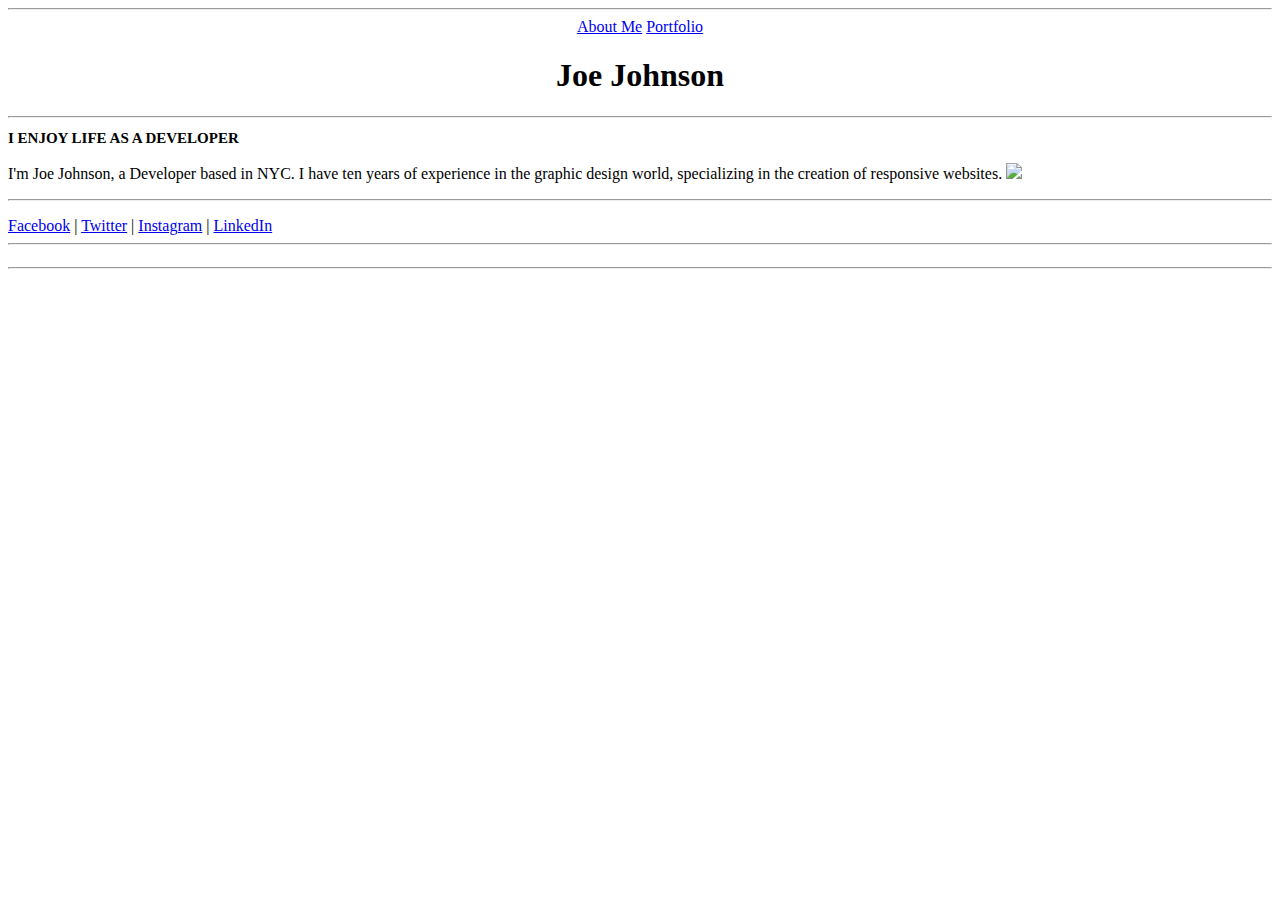
==== index.html @ ddcca63a "added joe photo" ====
<!DOCTYPE html>
<html>
<head>
	<title>Joe Johnson</title>
	<meta charset="utf-8"></meta>
	<link rel="stylesheet" type="text/css" href="styles/styles.css">
</head>
<body>
<hr>
	<nav>
		<a href="index.html">About Me</a>
		<a href="portfolio.html">Portfolio</a>
	</nav>
<h1>Joe Johnson</h1>
<hr>
	<section>
	<h2>I ENJOY LIFE AS A DEVELOPER</h2>
	<p>I'm Joe Johnson, a Developer based in NYC. I have ten years of experience in the graphic design world, specializing in the creation of responsive websites.
	<img src="#">
	<hr>
	</p>
	</section>
	<footer>
			<a href="https://www.facebook.com/" target="_blank">Facebook</a> | <a href="https://twitter.com/" target="_blank">Twitter</a> | <a href="https://www.instagram.com/" target="_blank">Instagram</a> | <a href="https://www.linkedin.com" target="_blank">LinkedIn</a>
	</footer>

</footer>
</nav>
<hr>
<h4></h4>
<hr>
</body>
</html>
---- styles/styles.css ----
h1	{
	text-align: center;
}
nav	{
	text-align: center;
}
h2	{
	font-size: 15px;
}
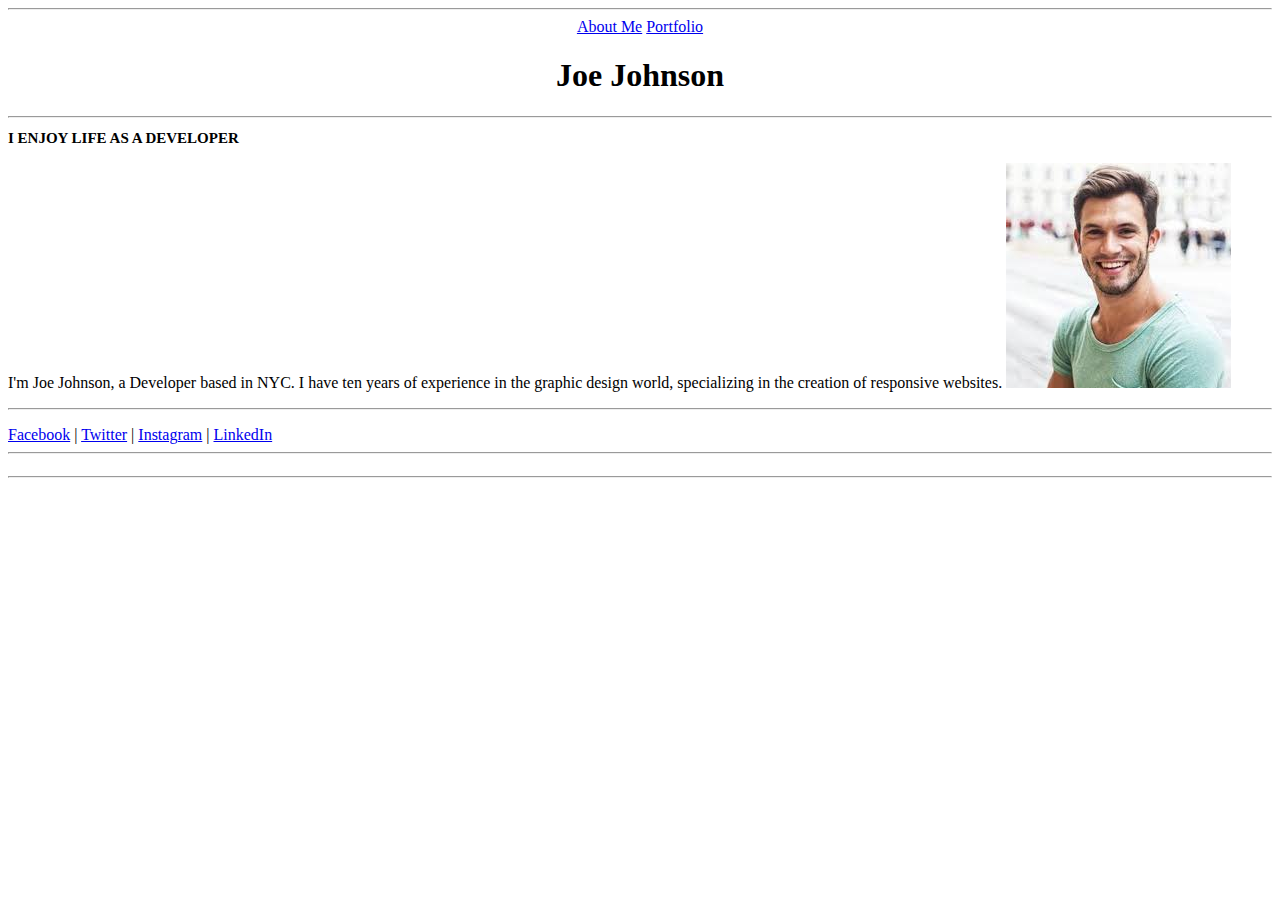
==== commit 1e64e1e8: "add joe image" ====
--- a/index.html
+++ b/index.html
@@ -16,7 +16,7 @@
 	<section>
 	<h2>I ENJOY LIFE AS A DEVELOPER</h2>
 	<p>I'm Joe Johnson, a Developer based in NYC. I have ten years of experience in the graphic design world, specializing in the creation of responsive websites.
-	<img src="#">
+	<img src="images/joe-headshot.jpg">
 	<hr>
 	</p>
 	</section>
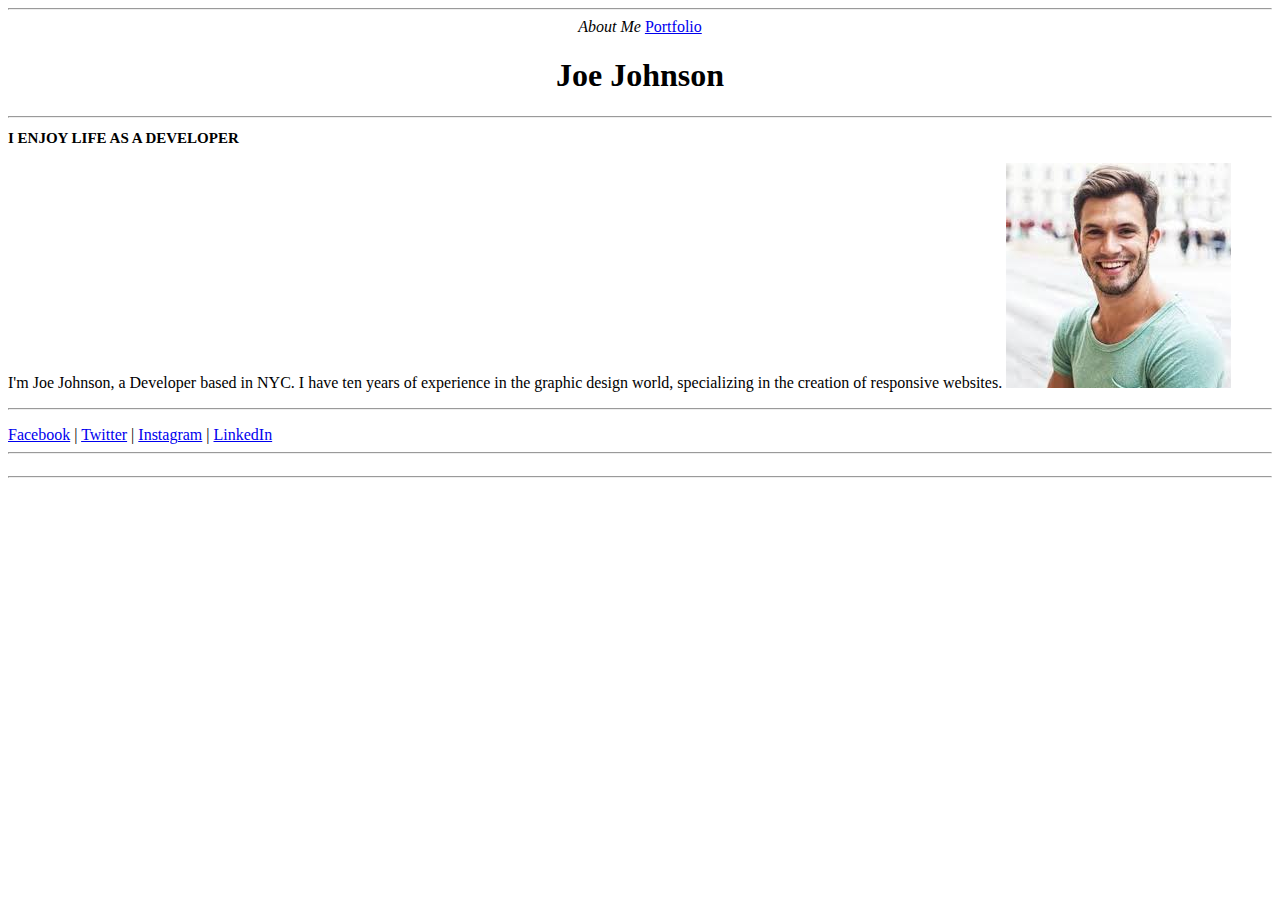
==== commit c630aae5: "working on assignment" ====
--- a/index.html
+++ b/index.html
@@ -5,10 +5,11 @@
 	<meta charset="utf-8"></meta>
 	<link rel="stylesheet" type="text/css" href="styles/styles.css">
 </head>
+
 <body>
 <hr>
 	<nav>
-		<a href="index.html">About Me</a>
+		<i>About Me</i>
 		<a href="portfolio.html">Portfolio</a>
 	</nav>
 <h1>Joe Johnson</h1>
@@ -23,9 +24,6 @@
 	<footer>
 			<a href="https://www.facebook.com/" target="_blank">Facebook</a> | <a href="https://twitter.com/" target="_blank">Twitter</a> | <a href="https://www.instagram.com/" target="_blank">Instagram</a> | <a href="https://www.linkedin.com" target="_blank">LinkedIn</a>
 	</footer>
-
-</footer>
-</nav>
 <hr>
 <h4></h4>
 <hr>
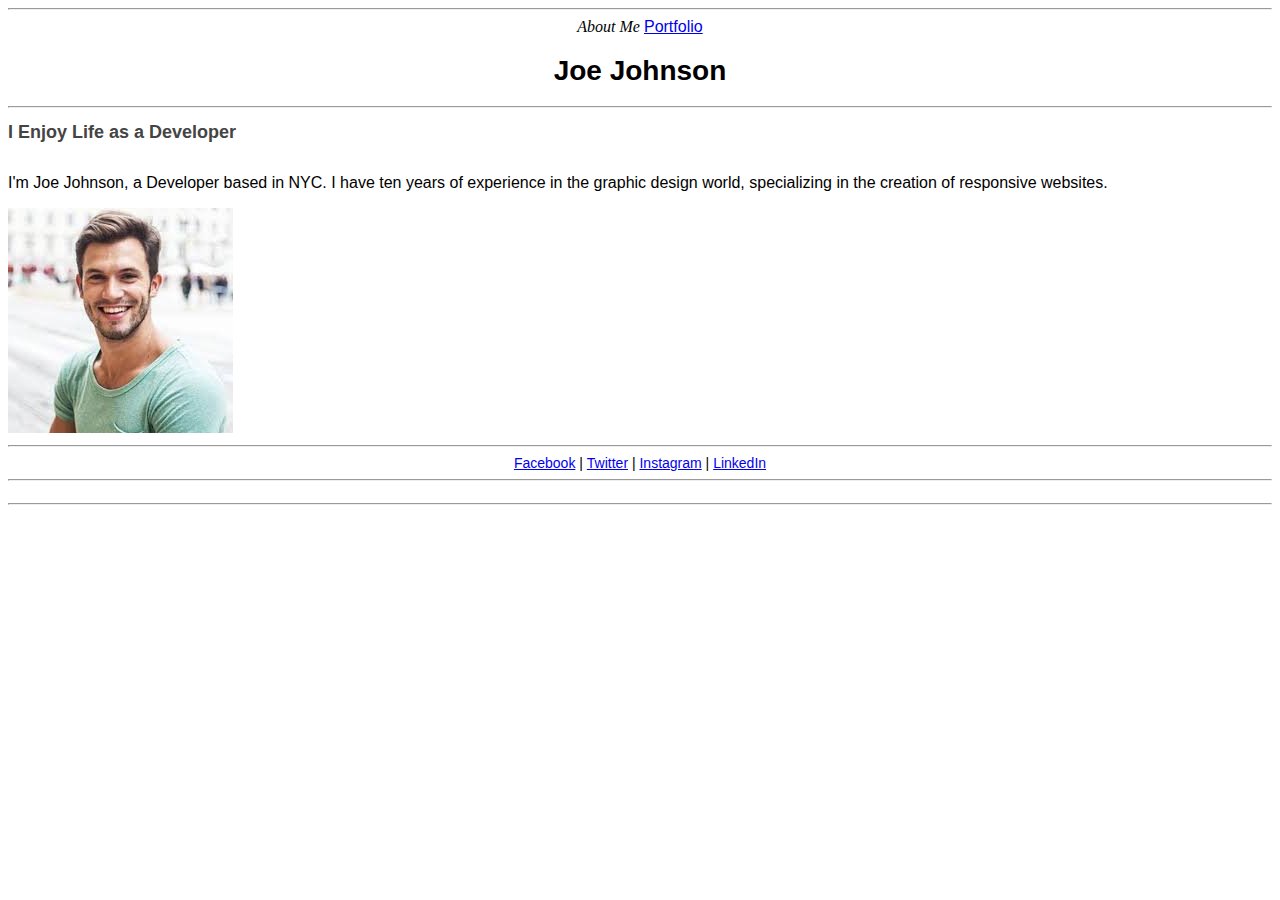
==== commit d51ff88a: "more on assignment 1" ====
--- a/index.html
+++ b/index.html
@@ -7,25 +7,27 @@
 </head>
 
 <body>
-<hr>
-	<nav>
-		<i>About Me</i>
-		<a href="portfolio.html">Portfolio</a>
-	</nav>
-<h1>Joe Johnson</h1>
-<hr>
+	<hr>
+		<nav>
+			<i>About Me</i>
+			<a href="portfolio.html">Portfolio</a>
+		</nav>
+
+	<h1>Joe Johnson</h1>
+	<hr>
 	<section>
-	<h2>I ENJOY LIFE AS A DEVELOPER</h2>
-	<p>I'm Joe Johnson, a Developer based in NYC. I have ten years of experience in the graphic design world, specializing in the creation of responsive websites.
-	<img src="images/joe-headshot.jpg">
+		<h2>I Enjoy Life as a Developer</h2>
+		<p>I'm Joe Johnson, a Developer based in NYC. I have ten years of experience in the graphic design world, specializing in the creation of responsive websites.
+		<div><img src="images/joe-headshot.jpg">
+		</div>
+	</section>
+		<hr>
+		</p>
+		<footer>
+				<a href="https://www.facebook.com/" target="_blank">Facebook</a> | <a href="https://twitter.com/" target="_blank">Twitter</a> | <a href="https://www.instagram.com/" target="_blank">Instagram</a> | <a href="https://www.linkedin.com" target="_blank">LinkedIn</a>
+		</footer>
 	<hr>
-	</p>
-	</section>
-	<footer>
-			<a href="https://www.facebook.com/" target="_blank">Facebook</a> | <a href="https://twitter.com/" target="_blank">Twitter</a> | <a href="https://www.instagram.com/" target="_blank">Instagram</a> | <a href="https://www.linkedin.com" target="_blank">LinkedIn</a>
-	</footer>
-<hr>
-<h4></h4>
-<hr>
+	<h4></h4>
+	<hr>
 </body>
 </html>
--- a/styles/styles.css
+++ b/styles/styles.css
@@ -1,9 +1,61 @@
+.content {
+	width:800px;
+	margin: auto;
+} 
+
 h1	{
 	text-align: center;
+	font-family: Helvetica, serif;
+	font-size: 28px;
+}
+a {
+		font-family: Helvetica, serif;
 }
 nav	{
 	text-align: center;
 }
+
 h2	{
-	font-size: 15px;
+	color: #444;
+	font-family: sans-serif;
+	font-size: 18px;
+}
+h3	{
+	color: #444;
+	font-family: sans-serif;
+	font-size: 18px;
+}
+
+body {
+	background-color: #ccc
+    font-size: 17px;
+    font-weight: 500;
+}
+
+div	{
+
+}
+
+li	{
+	font-family: sans-serif;
+	font-size: 14px;
+}
+footer	{
+	font-family: sans-serif;
+	font-size: 14px;
+	text-align: center;
+}
+}
+
+img {
+	border: 3px #ccc;
+	float: right;
+	margin: 0 0 10px 10px;
+}
+section { 
+    display: block;
+}
+p {
+	font-family: sans-serif;
+	float: left;
 }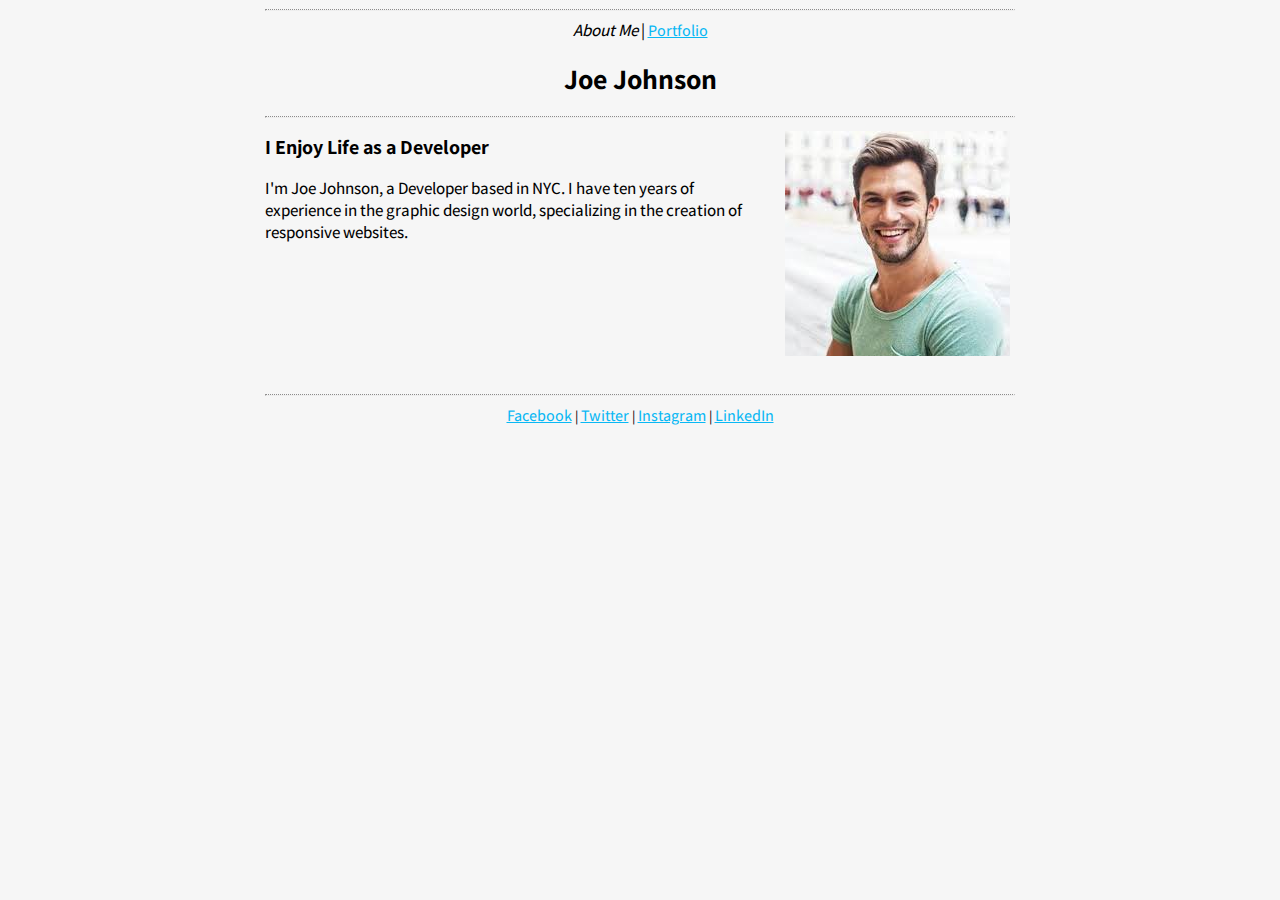
==== commit 6e6e6154: "more updates to html and css" ====
--- a/index.html
+++ b/index.html
@@ -4,30 +4,33 @@
 	<title>Joe Johnson</title>
 	<meta charset="utf-8"></meta>
 	<link rel="stylesheet" type="text/css" href="styles/styles.css">
+	 <link rel="icon" type="img/png" href="images/favicon.ico"/>
+	 <link href="https://fonts.googleapis.com/css?family=Assistant:200,400" rel="stylesheet">
 </head>
 
 <body>
-	<hr>
-		<nav>
-			<i>About Me</i>
-			<a href="portfolio.html">Portfolio</a>
-		</nav>
-
+	<div class="content">
+	<hr class="style1">
+	<nav>
+		<i>About Me</i>
+		|
+		<a href="portfolio.html">Portfolio</a>
+	</nav>
 	<h1>Joe Johnson</h1>
-	<hr>
-	<section>
-		<h2>I Enjoy Life as a Developer</h2>
-		<p>I'm Joe Johnson, a Developer based in NYC. I have ten years of experience in the graphic design world, specializing in the creation of responsive websites.
-		<div><img src="images/joe-headshot.jpg">
-		</div>
-	</section>
-		<hr>
-		</p>
+	<hr class="style1">
+	<img src="images/joe-headshot.jpg" alt="Joe Johnson image">
+	<h2>I Enjoy Life as a Developer</h2>
+	<p>I'm Joe Johnson, a Developer based in NYC. I have ten years of experience in the graphic design world, specializing in the creation of responsive websites.</p>
+	<hr class="style1">
 		<footer>
-				<a href="https://www.facebook.com/" target="_blank">Facebook</a> | <a href="https://twitter.com/" target="_blank">Twitter</a> | <a href="https://www.instagram.com/" target="_blank">Instagram</a> | <a href="https://www.linkedin.com" target="_blank">LinkedIn</a>
+			<a href="https://www.facebook.com/" target="_blank">Facebook</a>
+			|
+			<a href="https://twitter.com/" target="_blank">Twitter</a>
+			|
+			<a href="https://www.instagram.com/" target="_blank">Instagram</a>
+			|
+			<a href="https://www.linkedin.com" target="_blank">LinkedIn</a>
 		</footer>
-	<hr>
-	<h4></h4>
-	<hr>
+	</div>
 </body>
 </html>
--- a/styles/styles.css
+++ b/styles/styles.css
@@ -1,50 +1,80 @@
-.content {
-	width:800px;
+.content{
+	width: 750px;
 	margin: auto;
-} 
+}
+.portfolio{
+	align-content: center; 
+}
+.job-title{
+    font-size: 18px;
+    float: left;
+    color: #000;
+}
+.job-description {
+    font-size: 16px;
+    float: left;
+    color: #000;
+}
+.style1 {
+	border-top: 1px dotted #8c8b8b;
+}
+.education {
+	font-size: 16px;
+    float: left;
+    color: #000;
+    line-height: 24px;
+}
 
 h1	{
 	text-align: center;
-	font-family: Helvetica, serif;
+	font-family: 'Assistant', sans-serif;
 	font-size: 28px;
+	font-weight: 700
 }
-a {
-		font-family: Helvetica, serif;
+
+h2	{
+	text-align: left;
+	font-family: 'Assistant', sans-serif;
+	font-size: 20px;
+	font-weight: 700
 }
+
 nav	{
 	text-align: center;
 }
 
-h2	{
-	color: #444;
-	font-family: sans-serif;
-	font-size: 18px;
+p { 
+	height: 200px; 
 }
-h3	{
-	color: #444;
-	font-family: sans-serif;
-	font-size: 18px;
+
+img {
+  float: right;
+  margin-left: 20px;
+  margin-bottom: 20px;
+  border: 1px solid #222222;
+  padding: 5px;
+  text-align: center
+}
+
+
+a {
+	font-family: 'Assistant', sans-serif;
+	font-size: 16px;
+	color: #09B8F4;
 }
 
 body {
-	background-color: #ccc
+    font-family: 'Assistant', sans-serif;
     font-size: 17px;
     font-weight: 500;
+    background-color: #F6F6F6;
 }
 
-div	{
 
-}
-
-li	{
-	font-family: sans-serif;
-	font-size: 14px;
-}
-footer	{
-	font-family: sans-serif;
+footer {
+	font-family: 'Assistant', sans-serif;
 	font-size: 14px;
 	text-align: center;
-}
 }
 
 img {
@@ -55,7 +85,3 @@
 section { 
     display: block;
 }
-p {
-	font-family: sans-serif;
-	float: left;
-}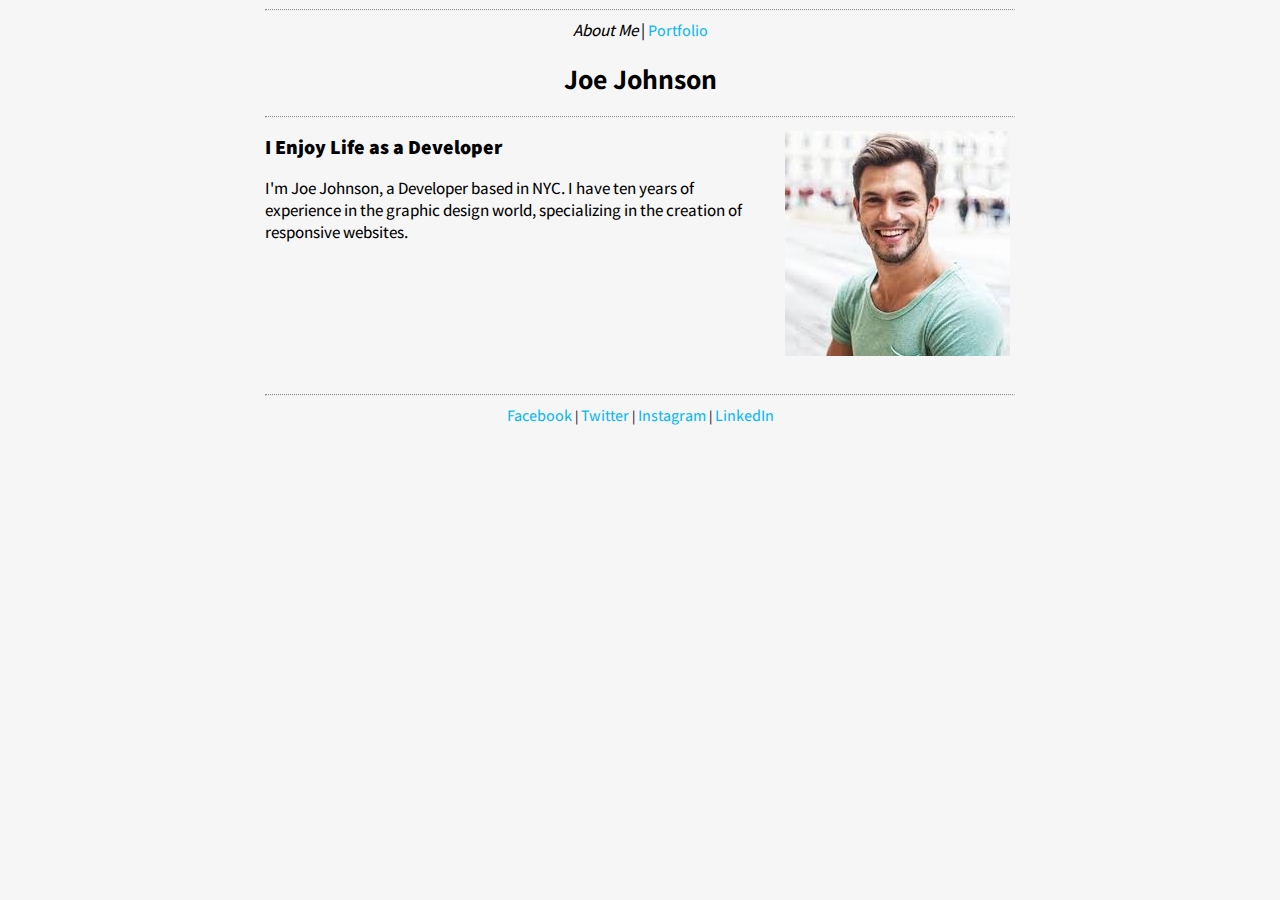
==== commit 5e8925a9: "more assigment changes" ====
--- a/index.html
+++ b/index.html
@@ -10,18 +10,18 @@
 
 <body>
 	<div class="content">
-	<hr class="style1">
-	<nav>
-		<i>About Me</i>
-		|
-		<a href="portfolio.html">Portfolio</a>
-	</nav>
-	<h1>Joe Johnson</h1>
-	<hr class="style1">
-	<img src="images/joe-headshot.jpg" alt="Joe Johnson image">
-	<h2>I Enjoy Life as a Developer</h2>
-	<p>I'm Joe Johnson, a Developer based in NYC. I have ten years of experience in the graphic design world, specializing in the creation of responsive websites.</p>
-	<hr class="style1">
+		<hr class="style1">
+		<nav>
+			<i>About Me</i>
+			|
+			<a href="portfolio.html">Portfolio</a>
+		</nav>
+		<h1>Joe Johnson</h1>
+		<hr class="style1">
+		<img src="images/joe-headshot.jpg" alt="Joe Johnson image">
+		<h2>I Enjoy Life as a Developer</h2>
+		<p>I'm Joe Johnson, a Developer based in NYC. I have ten years of experience in the graphic design world, specializing in the creation of responsive websites.</p>
+		<hr class="style1">
 		<footer>
 			<a href="https://www.facebook.com/" target="_blank">Facebook</a>
 			|
--- a/styles/styles.css
+++ b/styles/styles.css
@@ -1,10 +1,24 @@
+/*
+Not sure why the content is not centered
+on the protfolio page.
+Maybe I need to do a different class for
+content for portfoio page?
+*/
+
 .content{
 	width: 750px;
 	margin: auto;
 }
+
 .portfolio{
+	align-content: left; 
+	height: 540px;
+}
+
+.jobs {
 	align-content: center; 
 }
+
 .job-title{
     font-size: 18px;
     float: left;
@@ -14,15 +28,27 @@
     font-size: 16px;
     float: left;
     color: #000;
+    padding-top: 5px;
+    padding-bottom: 20px;
 }
+
 .style1 {
 	border-top: 1px dotted #8c8b8b;
 }
+
 .education {
 	font-size: 16px;
     float: left;
     color: #000;
     line-height: 24px;
+}
+
+.experience {
+	height: 80px;
+}
+
+.border {
+	border: 1px solid black;
 }
 
 h1	{
@@ -36,7 +62,7 @@
 	text-align: left;
 	font-family: 'Assistant', sans-serif;
 	font-size: 20px;
-	font-weight: 700
+	font-weight: 900;
 }
 
 nav	{
@@ -48,19 +74,19 @@
 }
 
 img {
-  float: right;
-  margin-left: 20px;
-  margin-bottom: 20px;
-  border: 1px solid #222222;
-  padding: 5px;
-  text-align: center
+	float: right;
+  	margin-left: 20px;
+  	margin-bottom: 20px;
+  	border: 1px solid #222222;
+  	padding: 5px;
+  	text-align: center
 }
-
 
 a {
 	font-family: 'Assistant', sans-serif;
 	font-size: 16px;
-	color: #09B8F4;
+	text-decoration: none;
+    color: #09B8F4;
 }
 
 body {
@@ -70,6 +96,8 @@
     background-color: #F6F6F6;
 }
 
+/*Footer is not ceneered on bottom
+of portfolio page. Not sure why.*/
 
 footer {
 	font-family: 'Assistant', sans-serif;
@@ -82,6 +110,3 @@
 	float: right;
 	margin: 0 0 10px 10px;
 }
-section { 
-    display: block;
-}
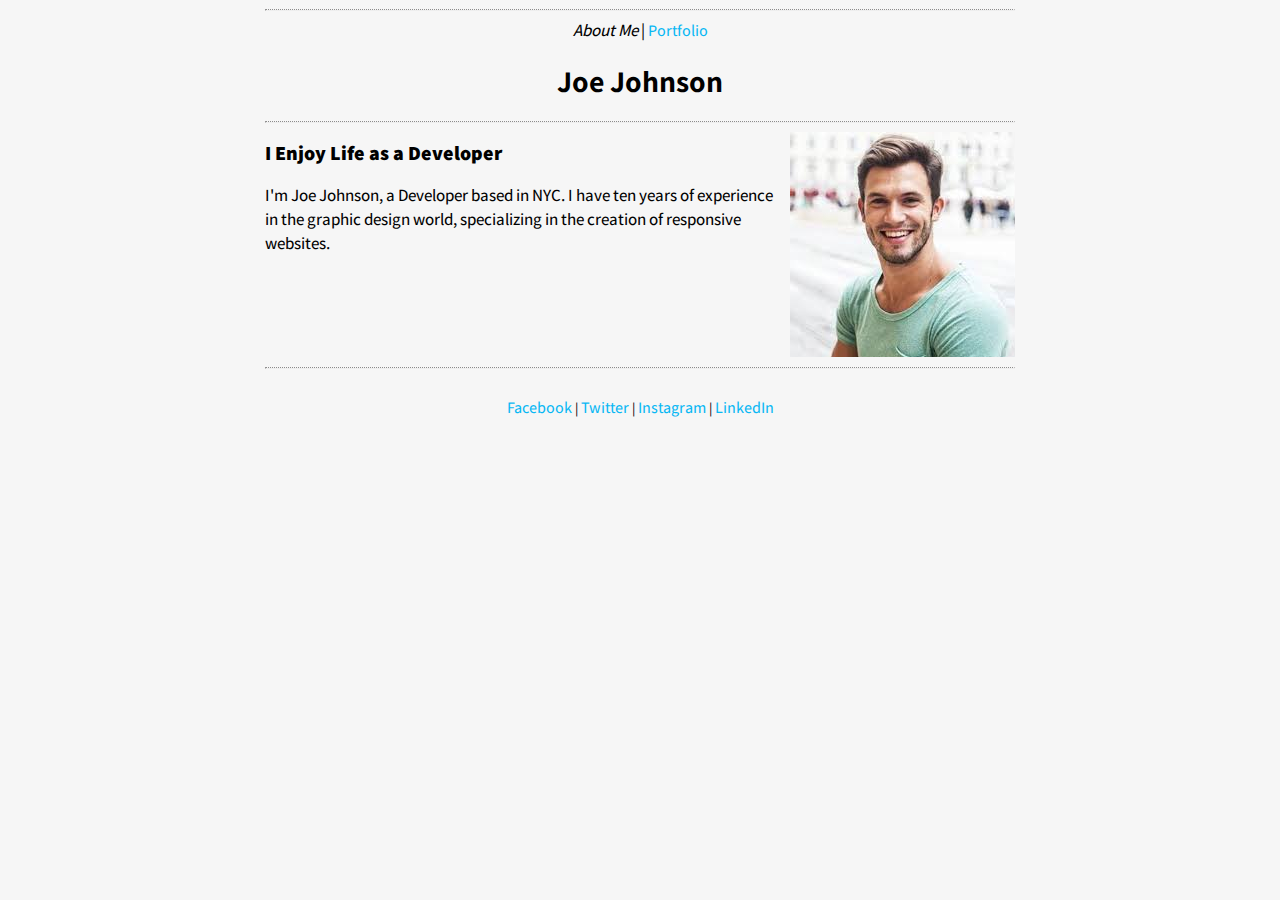
==== commit 7ab3a2d7: "last tweaks on assignment 1" ====
--- a/index.html
+++ b/index.html
@@ -5,7 +5,7 @@
 	<meta charset="utf-8"></meta>
 	<link rel="stylesheet" type="text/css" href="styles/styles.css">
 	 <link rel="icon" type="img/png" href="images/favicon.ico"/>
-	 <link href="https://fonts.googleapis.com/css?family=Assistant:200,400" rel="stylesheet">
+	 <link href="https://fonts.googleapis.com/css?family=Assistant:200,400,700" rel="stylesheet">
 </head>
 
 <body>
@@ -18,7 +18,7 @@
 		</nav>
 		<h1>Joe Johnson</h1>
 		<hr class="style1">
-		<img src="images/joe-headshot.jpg" alt="Joe Johnson image">
+		<img class="headshot" src="images/joe-headshot.jpg" alt="Joe Johnson image">
 		<h2>I Enjoy Life as a Developer</h2>
 		<p>I'm Joe Johnson, a Developer based in NYC. I have ten years of experience in the graphic design world, specializing in the creation of responsive websites.</p>
 		<hr class="style1">
--- a/styles/styles.css
+++ b/styles/styles.css
@@ -1,46 +1,89 @@
 /*
-Not sure why the content is not centered
-on the protfolio page.
-Maybe I need to do a different class for
-content for portfoio page?
+To figure out:
+-centering portfolio images
+-less spacing after last portfolio image
+-bold in job title (use <p>?)
+-footer in portfolio page...
+  need diff class for this page?
+-active state, nav
 */
+
+body {
+    font-family: 'Assistant', sans-serif;
+    font-size: 17px;
+    font-weight: 500;
+    background-color: #F6F6F6;
+}
+
+h1	{
+	text-align: center;
+	font-size: 30px;
+	font-weight: 700
+}
+
+h2	{
+	text-align: left;
+	font-size: 20px;
+	font-weight: 900;
+}
+
+nav	{
+	text-align: center;
+}
+
+
+a {
+	font-size: 16px;
+	text-decoration: none;
+    color: #09B8F4;
+}
+
+p {
+	line-height: 24px;
+}
+
+/*Footer is not ceneered on bottom
+of portfolio page. Not sure why.*/
+
+footer {
+	font-family: 'Assistant', sans-serif;
+	font-size: 14px;
+	text-align: center;
+	padding-bottom: 100px;
+	padding-top: 20px;
+}
 
 .content{
 	width: 750px;
 	margin: auto;
 }
 
-.portfolio{
-	align-content: left; 
-	height: 540px;
+.portfolio {
+	text-align: center;
+	padding-top: 10px;
+	padding-bottom: 40px;
 }
 
-.jobs {
-	align-content: center; 
-}
-
-.job-title{
+.job-title {
     font-size: 18px;
-    float: left;
     color: #000;
 }
 .job-description {
     font-size: 16px;
-    float: left;
     color: #000;
     padding-top: 5px;
-    padding-bottom: 20px;
+    padding-bottom: 10px;
 }
 
 .style1 {
 	border-top: 1px dotted #8c8b8b;
+	clear: both;
 }
 
 .education {
 	font-size: 16px;
-    float: left;
     color: #000;
-    line-height: 24px;
+    padding-bottom: 10px;
 }
 
 .experience {
@@ -51,62 +94,9 @@
 	border: 1px solid black;
 }
 
-h1	{
-	text-align: center;
-	font-family: 'Assistant', sans-serif;
-	font-size: 28px;
-	font-weight: 700
+.headshot {
+	float: right;
+	margin-left: 10px;
+	margin-bottom: 10px;
 }
 
-h2	{
-	text-align: left;
-	font-family: 'Assistant', sans-serif;
-	font-size: 20px;
-	font-weight: 900;
-}
-
-nav	{
-	text-align: center;
-}
-
-p { 
-	height: 200px; 
-}
-
-img {
-	float: right;
-  	margin-left: 20px;
-  	margin-bottom: 20px;
-  	border: 1px solid #222222;
-  	padding: 5px;
-  	text-align: center
-}
-
-a {
-	font-family: 'Assistant', sans-serif;
-	font-size: 16px;
-	text-decoration: none;
-    color: #09B8F4;
-}
-
-body {
-    font-family: 'Assistant', sans-serif;
-    font-size: 17px;
-    font-weight: 500;
-    background-color: #F6F6F6;
-}
-
-/*Footer is not ceneered on bottom
-of portfolio page. Not sure why.*/
-
-footer {
-	font-family: 'Assistant', sans-serif;
-	font-size: 14px;
-	text-align: center;
-}
-
-img {
-	border: 3px #ccc;
-	float: right;
-	margin: 0 0 10px 10px;
-}
